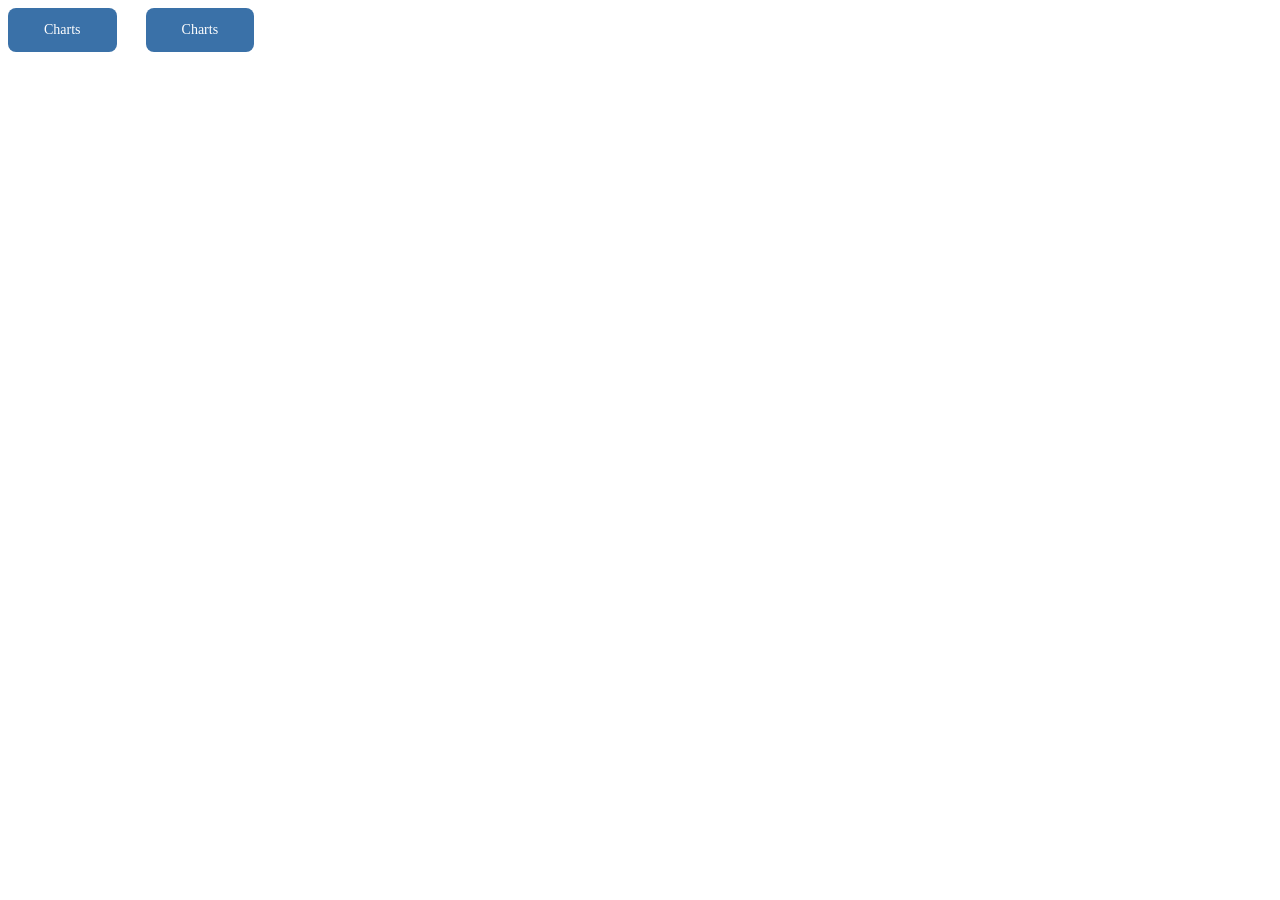
==== a上下划线.html @ 4ad74e85 "按钮上下下划线未实现下划线" ====
<!DOCTYPE html>
<html>

	<head>
		<meta charset="UTF-8">
		<title></title>
	</head>
	<style>
		.pan-btn {
			font-size: 14px;
			color: #fff;
			padding: 14px 36px;
			border-radius: 8px;
			border: none;
			outline: none;
			margin-right: 25px;
			-webkit-transition: 600ms ease all;
			transition: 600ms ease all;
			position: relative;
			display: inline-block;
		}
		
		.light-blue-btn {
			background: #3A71A8;
		}
		
		.pan-btn:before,
		.pan-btn:after {
			content: '';
			position: absolute;
			top: 0;
			right: 0;
			height: 2px;
			width: 0;
			-webkit-transition: 400ms ease all;
			transition: 400ms ease all;
		}
		
		.pan-btn::after {
			right: inherit;
			top: inherit;
			left: 0;
			bottom: 0;
		}
		
		.pan-btn::before {
			right: inherit;
			top: inherit;
			left: 0;
			top: 0;
		}
		
		.pan-btn:hover {
			background: #fff;
		}
		
		.light-blue-btn:hover {
			color: #3A71A8;
		}
		
		.pan-btn:hover:before,
		.pan-btn:hover:after {
			width: 100%;
			-webkit-transition: 600ms ease all;
			transition: 600ms ease all;
		}
		
		a,
		a:focus,
		a:hover {
			cursor: pointer;
			color: inherit;
			text-decoration: none;
			background: #324157;
		}
		
		.light-blue-btn:hover:before,
		.light-blue-btn:hover:after {
			background: #E65D6E;
		}
	</style>

	<body>
		<a class="pan-btn light-blue-btn">Charts</a>
		<a class="pan-btn light-blue-btn">Charts</a>
	</body>

</html>
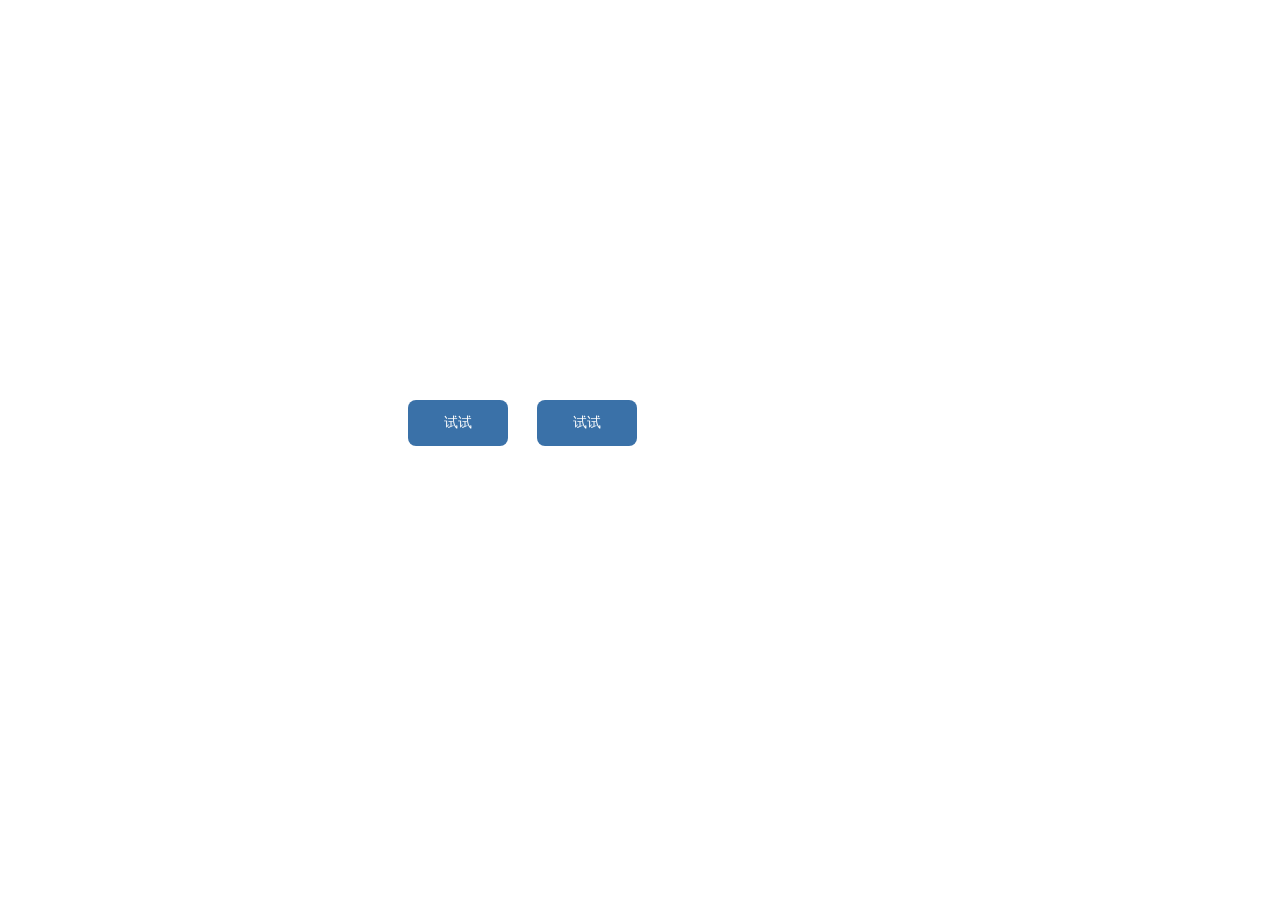
==== commit ae63ea13: "奥六根" ====
--- a/a上下划线.html
+++ b/a上下划线.html
@@ -1,12 +1,11 @@
 <!DOCTYPE html>
 <html>
-
 	<head>
 		<meta charset="UTF-8">
-		<title></title>
+		<title>ddd</title>
 	</head>
 	<style>
-		.pan-btn {
+		a {
 			font-size: 14px;
 			color: #fff;
 			padding: 14px 36px;
@@ -18,14 +17,11 @@
 			transition: 600ms ease all;
 			position: relative;
 			display: inline-block;
-		}
-		
-		.light-blue-btn {
 			background: #3A71A8;
 		}
 		
-		.pan-btn:before,
-		.pan-btn:after {
+		a:before,
+		a:after {
 			content: '';
 			position: absolute;
 			top: 0;
@@ -36,53 +32,32 @@
 			transition: 400ms ease all;
 		}
 		
-		.pan-btn::after {
+		a::after {
 			right: inherit;
 			top: inherit;
 			left: 0;
 			bottom: 0;
 		}
 		
-		.pan-btn::before {
-			right: inherit;
-			top: inherit;
-			left: 0;
-			top: 0;
-		}
-		
-		.pan-btn:hover {
+		a:hover {
 			background: #fff;
-		}
-		
-		.light-blue-btn:hover {
 			color: #3A71A8;
 		}
 		
-		.pan-btn:hover:before,
-		.pan-btn:hover:after {
+		a:hover:before,
+		a:hover:after {
 			width: 100%;
 			-webkit-transition: 600ms ease all;
 			transition: 600ms ease all;
-		}
-		
-		a,
-		a:focus,
-		a:hover {
-			cursor: pointer;
-			color: inherit;
-			text-decoration: none;
-			background: #324157;
-		}
-		
-		.light-blue-btn:hover:before,
-		.light-blue-btn:hover:after {
-			background: #E65D6E;
+			background: #3A71A8;
 		}
 	</style>
 
 	<body>
-		<a class="pan-btn light-blue-btn">Charts</a>
-		<a class="pan-btn light-blue-btn">Charts</a>
+		<div style="margin:400px">
+			<a>试试</a>
+			<a>试试</a>
+		</div>
 	</body>
 
 </html>
